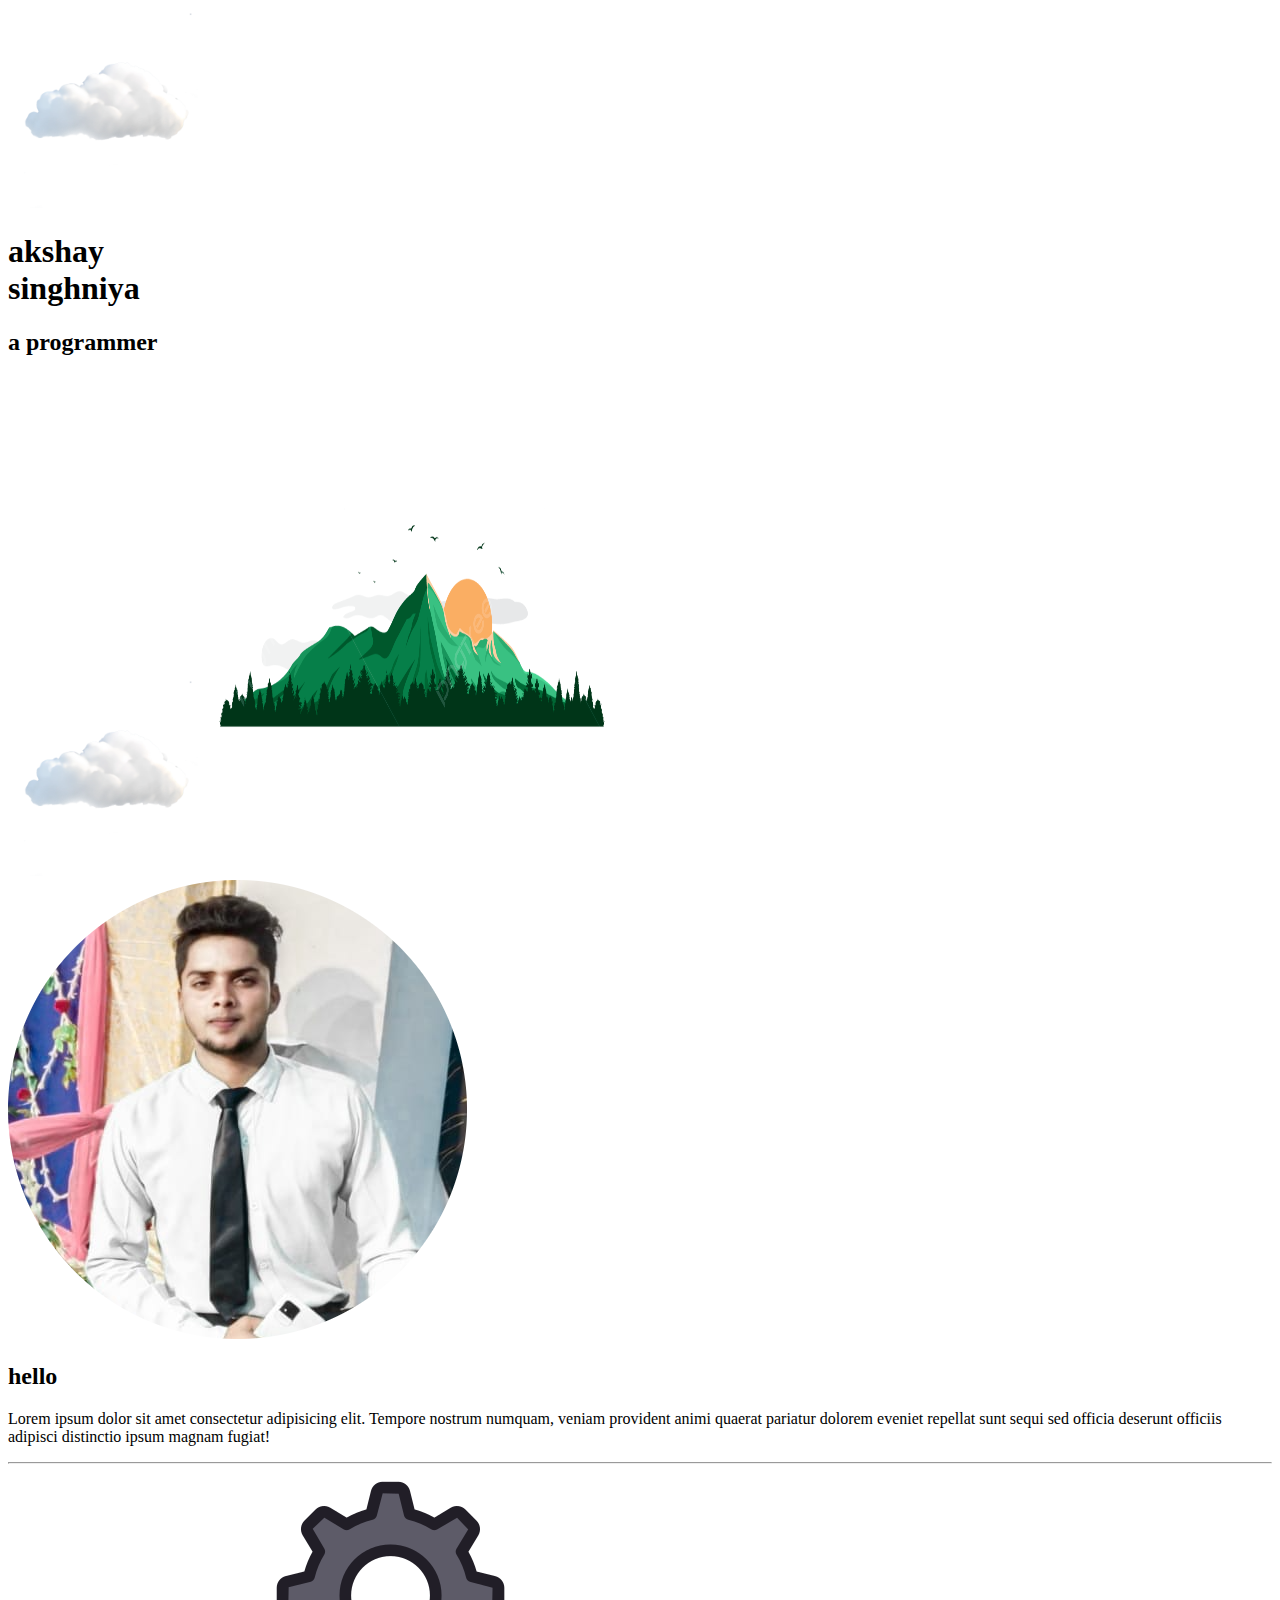
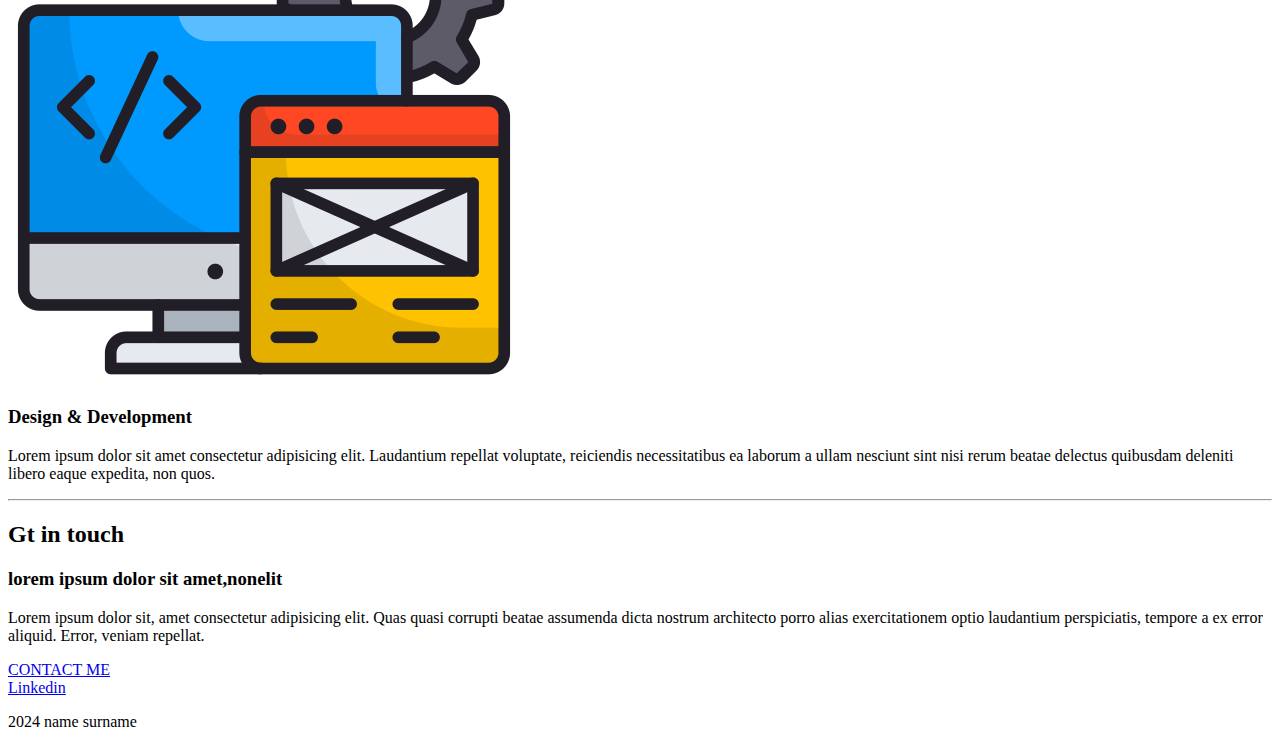
==== index.html @ 1dd75745 "css styling" ====
<!DOCTYPE html>
<html lang="en">
<head>
    <meta charset="UTF-8">
    <meta name="viewport" content="width=device-width, initial-scale=1.0">
    <title>akshay personalsite</title>
    <link rel="stylesheet" href="css/style.css">
    <link rel="stylesheet" href="favicon.ico">
    <link rel="stylesheet" href="https://fonts.googleapis.com/css?family=Sofia&effect=fire">
</head>
<body>
    <div class="top-container">
        <img class="top-cloud" src="cloud.png" alt="cloud" width="200px" height="200px">
    <h1>akshay <br>singhniya</h1>
    <h2>a programmer</h2>
    <img class="buttom-cloud" src="cloud.png" alt="cloud" width="200px" height="200px">
    <img src="mountain2.png" alt="mountain" width="400px" height="500px">
    </div>
    <div class="middle-container">
        <div class="profile">
            <img src="akshay-modified.png" alt="pic">
            <h2>hello</h2>
            <p>Lorem ipsum dolor sit amet consectetur adipisicing elit. Tempore nostrum numquam, veniam provident animi quaerat pariatur dolorem eveniet repellat sunt sequi sed officia deserunt officiis adipisci distinctio ipsum magnam fugiat!</p>
    </div>
    <hr>
    <div class="skill-row">
        <img class="code-img" src="app-development.png" alt="dev">
        <h3>Design & Development</h3>
        <p>Lorem ipsum dolor sit amet consectetur adipisicing elit. Laudantium repellat voluptate, reiciendis necessitatibus ea laborum a ullam nesciunt sint nisi rerum beatae delectus quibusdam deleniti libero eaque expedita, non quos.</p>
      </div>
    <hr>
    <div class="contact-me">
        <h2>Gt in touch</h2>
        <h3>lorem ipsum dolor sit amet,nonelit</h3>
        <p>Lorem ipsum dolor sit, amet consectetur adipisicing elit. Quas quasi corrupti beatae assumenda dicta nostrum architecto porro alias exercitationem optio laudantium perspiciatis, tempore a ex error aliquid. Error, veniam repellat.</p>
        <a  class="btn" href="akshaysinghaniyaji@gmailcom"> CONTACT ME</a>
    </div>
    <div class="bottom-container">
    <a class="footer-link" href="https://in.linkedin.com/in/akshay-kumar-ram-608158260">Linkedin</a>
    <p>2024 name surname</p>
    </div>
    </div>
</body>
</html>
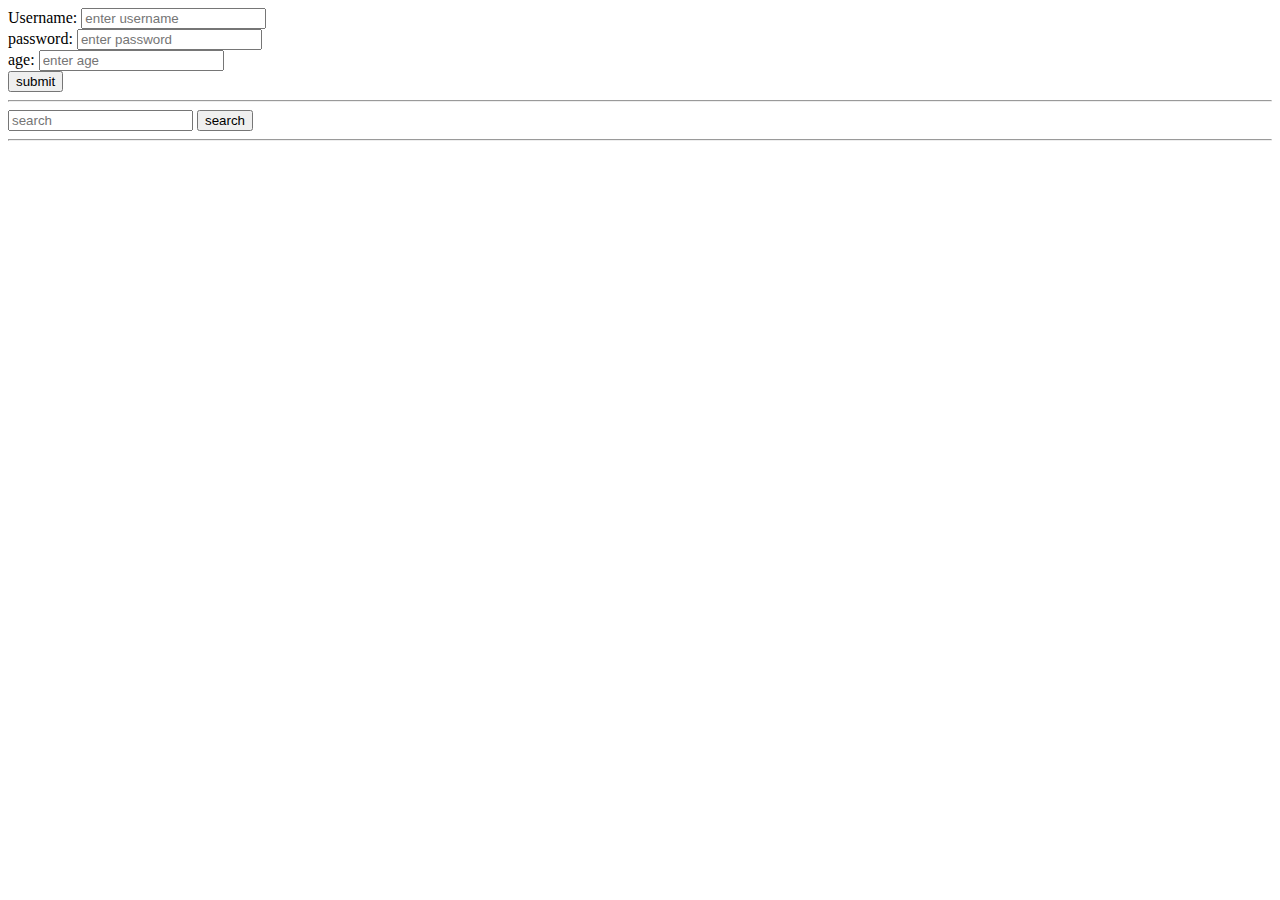
==== commit 5e644ea4: "Add files via upload" ====
--- a/index.html
+++ b/index.html
@@ -3,42 +3,30 @@
 <head>
     <meta charset="UTF-8">
     <meta name="viewport" content="width=device-width, initial-scale=1.0">
-    <title>akshay personalsite</title>
-    <link rel="stylesheet" href="css/style.css">
-    <link rel="stylesheet" href="favicon.ico">
-    <link rel="stylesheet" href="https://fonts.googleapis.com/css?family=Sofia&effect=fire">
+    <title>Document</title>
 </head>
 <body>
-    <div class="top-container">
-        <img class="top-cloud" src="cloud.png" alt="cloud" width="200px" height="200px">
-    <h1>akshay <br>singhniya</h1>
-    <h2>a programmer</h2>
-    <img class="buttom-cloud" src="cloud.png" alt="cloud" width="200px" height="200px">
-    <img src="mountain2.png" alt="mountain" width="400px" height="500px">
+    <form action="/server">
+    <div>
+      <label for="username">Username:</label>
+      <input type="text" id="username" placeholder="enter username">
     </div>
-    <div class="middle-container">
-        <div class="profile">
-            <img src="akshay-modified.png" alt="pic">
-            <h2>hello</h2>
-            <p>Lorem ipsum dolor sit amet consectetur adipisicing elit. Tempore nostrum numquam, veniam provident animi quaerat pariatur dolorem eveniet repellat sunt sequi sed officia deserunt officiis adipisci distinctio ipsum magnam fugiat!</p>
+    <div>
+        <label for="password">password:</label>
+        <input type="password" id="password" placeholder="enter password">
     </div>
-    <hr>
-    <div class="skill-row">
-        <img class="code-img" src="app-development.png" alt="dev">
-        <h3>Design & Development</h3>
-        <p>Lorem ipsum dolor sit amet consectetur adipisicing elit. Laudantium repellat voluptate, reiciendis necessitatibus ea laborum a ullam nesciunt sint nisi rerum beatae delectus quibusdam deleniti libero eaque expedita, non quos.</p>
-      </div>
-    <hr>
-    <div class="contact-me">
-        <h2>Gt in touch</h2>
-        <h3>lorem ipsum dolor sit amet,nonelit</h3>
-        <p>Lorem ipsum dolor sit, amet consectetur adipisicing elit. Quas quasi corrupti beatae assumenda dicta nostrum architecto porro alias exercitationem optio laudantium perspiciatis, tempore a ex error aliquid. Error, veniam repellat.</p>
-        <a  class="btn" href="akshaysinghaniyaji@gmailcom"> CONTACT ME</a>
+    <div>
+        <label for="age">age:</label>
+        <input type="number" id="age" placeholder="enter age">
     </div>
-    <div class="bottom-container">
-    <a class="footer-link" href="https://in.linkedin.com/in/akshay-kumar-ram-608158260">Linkedin</a>
-    <p>2024 name surname</p>
-    </div>
-    </div>
+    <button>submit</button>
+</form>
+<hr>
+<form action="https://www.youtube.com/results">
+    <input type="text" placeholder="search" name="search_query">
+    <button>search</button>
+</form>
+<hr>
+<form action=""></form>
 </body>
 </html>